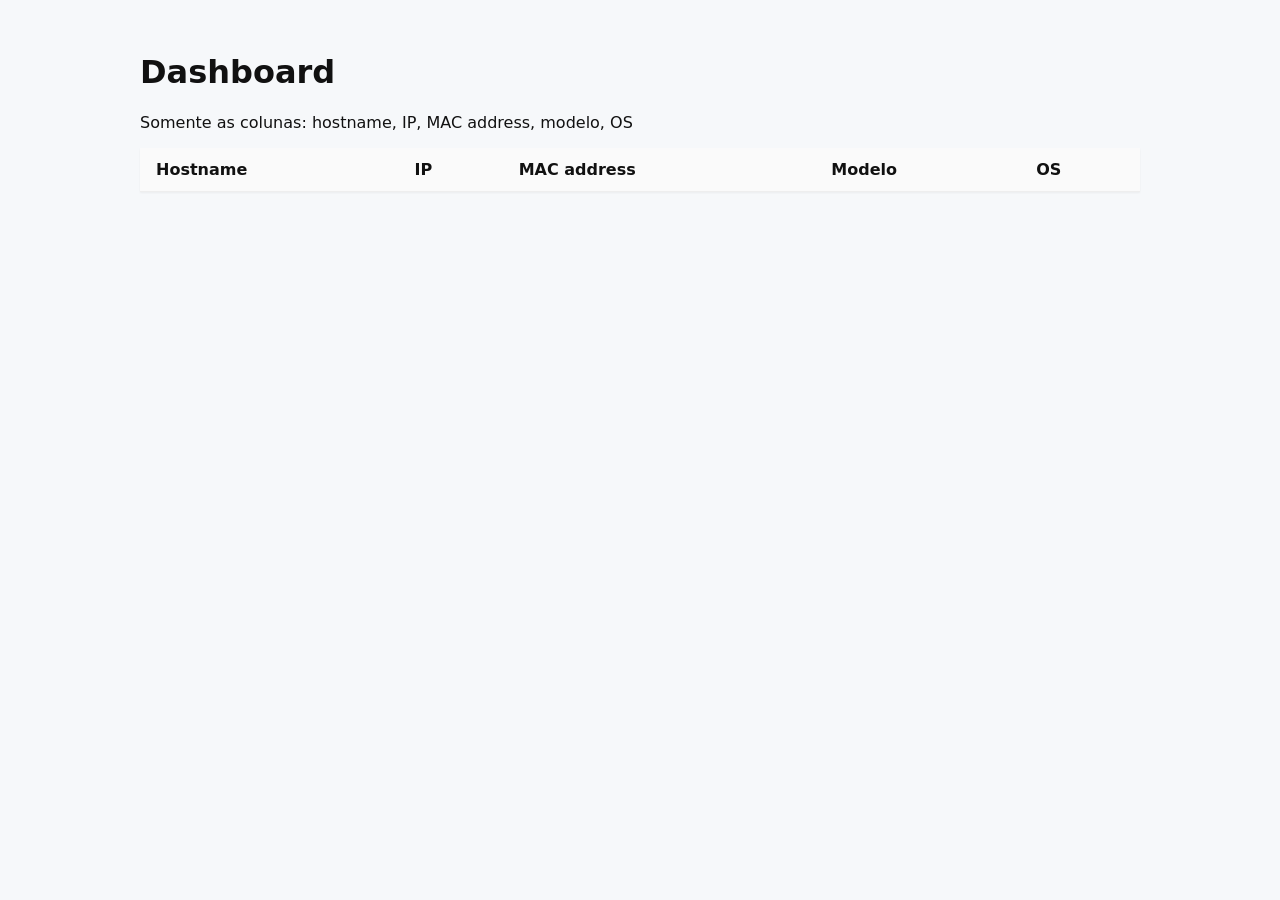
==== templates/index.html @ 78fbfdfb "Keep only dashboard: remove unrelated code and implement minimal dashboard showing hostname, IP, MAC" ====
<!doctype html>
<html lang="pt-BR">
  <head>
    <meta charset="utf-8" />
    <meta name="viewport" content="width=device-width, initial-scale=1" />
    <title>Dashboard - Inventário</title>
    <link rel="stylesheet" href="/static/style.css" />
  </head>
  <body>
    <main>
      <h1>Dashboard</h1>
      <p>Somente as colunas: hostname, IP, MAC address, modelo, OS</p>
      <table id="devices">
        <thead>
          <tr>
            <th>Hostname</th>
            <th>IP</th>
            <th>MAC address</th>
            <th>Modelo</th>
            <th>OS</th>
          </tr>
        </thead>
        <tbody>
          <!-- preenchido por JS -->
        </tbody>
      </table>
    </main>

    <script>
      async function loadDevices() {
        try {
          const res = await fetch('/api/devices');
          const devices = await res.json();
          const tbody = document.querySelector('#devices tbody');
          tbody.innerHTML = '';
          for (const d of devices) {
            const tr = document.createElement('tr');
            tr.innerHTML = `
              <td>${d.hostname || ''}</td>
              <td>${d.ip || ''}</td>
              <td>${d.mac || ''}</td>
              <td>${d.model || ''}</td>
              <td>${d.os || ''}</td>
            `;
            tbody.appendChild(tr);
          }
        } catch (e) {
          console.error('Erro ao carregar dispositivos', e);
        }
      }
      loadDevices();
    </script>
  </body>
</html>
---- static/style.css ----
body {
  font-family: system-ui, -apple-system, 'Segoe UI', Roboto, 'Helvetica Neue', Arial;
  padding: 24px;
  background: #f6f8fa;
  color: #111;
}

main {
  max-width: 1000px;
  margin: 0 auto;
}

table {
  width: 100%;
  border-collapse: collapse;
  background: #fff;
  box-shadow: 0 1px 2px rgba(0,0,0,0.05);
}

th, td {
  padding: 12px 16px;
  border-bottom: 1px solid #eee;
  text-align: left;
}

th {
  background: #fafafa;
  font-weight: 600;
}
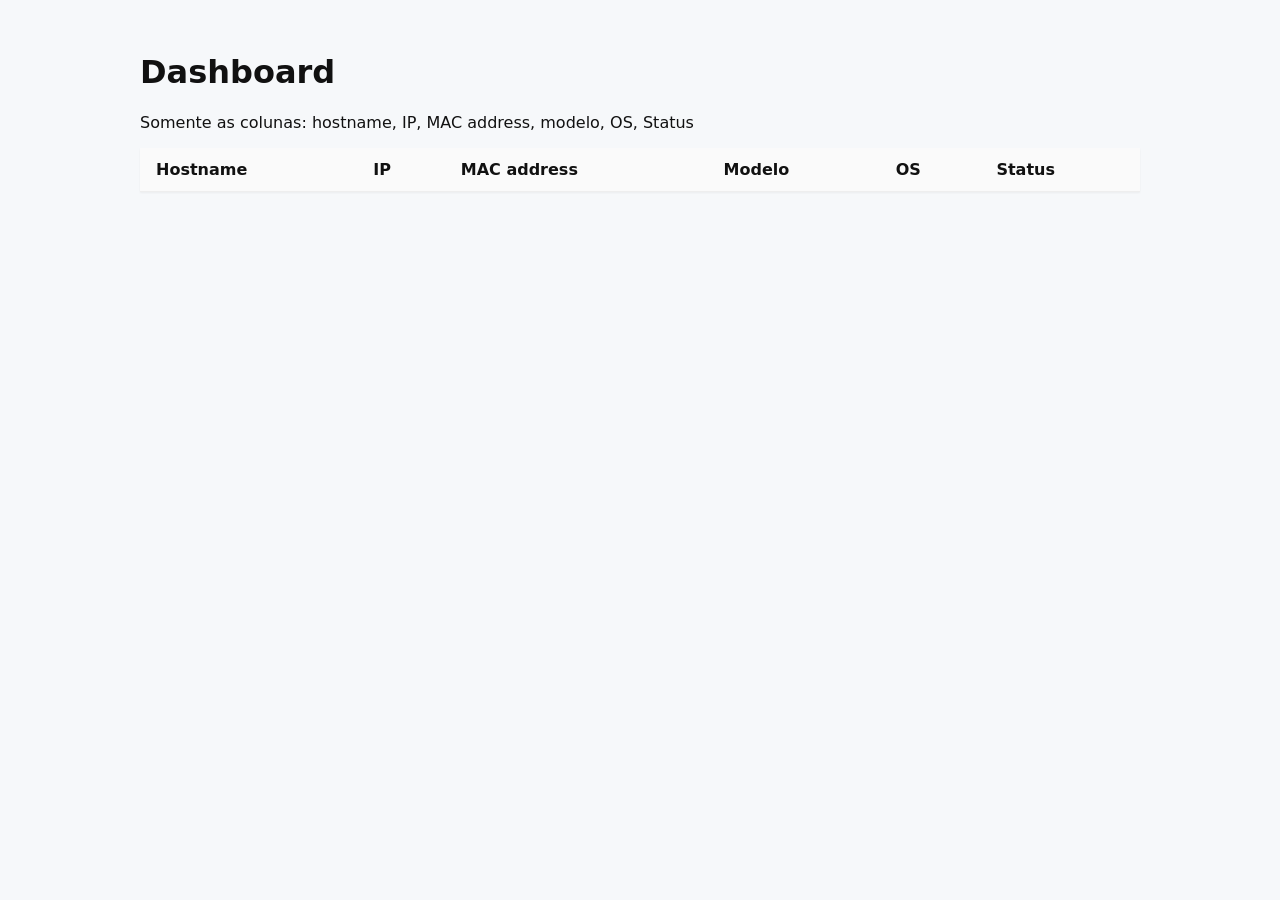
==== commit 66be7676: "Use Zabbix item keys for MAC and model; add online/offline status column and update UI" ====
--- a/templates/index.html
+++ b/templates/index.html
@@ -9,7 +9,7 @@
   <body>
     <main>
       <h1>Dashboard</h1>
-      <p>Somente as colunas: hostname, IP, MAC address, modelo, OS</p>
+      <p>Somente as colunas: hostname, IP, MAC address, modelo, OS, Status</p>
       <table id="devices">
         <thead>
           <tr>
@@ -18,6 +18,7 @@
             <th>MAC address</th>
             <th>Modelo</th>
             <th>OS</th>
+            <th>Status</th>
           </tr>
         </thead>
         <tbody>
@@ -27,6 +28,13 @@
     </main>
 
     <script>
+      function statusClass(s) {
+        if (!s) return '';
+        if (s.toLowerCase() === 'online') return 'status-online';
+        if (s.toLowerCase() === 'offline') return 'status-offline';
+        return '';
+      }
+
       async function loadDevices() {
         try {
           const res = await fetch('/api/devices');
@@ -41,6 +49,7 @@
               <td>${d.mac || ''}</td>
               <td>${d.model || ''}</td>
               <td>${d.os || ''}</td>
+              <td class="${statusClass(d.status)}">${d.status || ''}</td>
             `;
             tbody.appendChild(tr);
           }
--- a/static/style.css
+++ b/static/style.css
@@ -27,3 +27,13 @@
   background: #fafafa;
   font-weight: 600;
 }
+
+.status-online {
+  color: #0b6f2d;
+  font-weight: 700;
+}
+
+.status-offline {
+  color: #c23030;
+  font-weight: 700;
+}
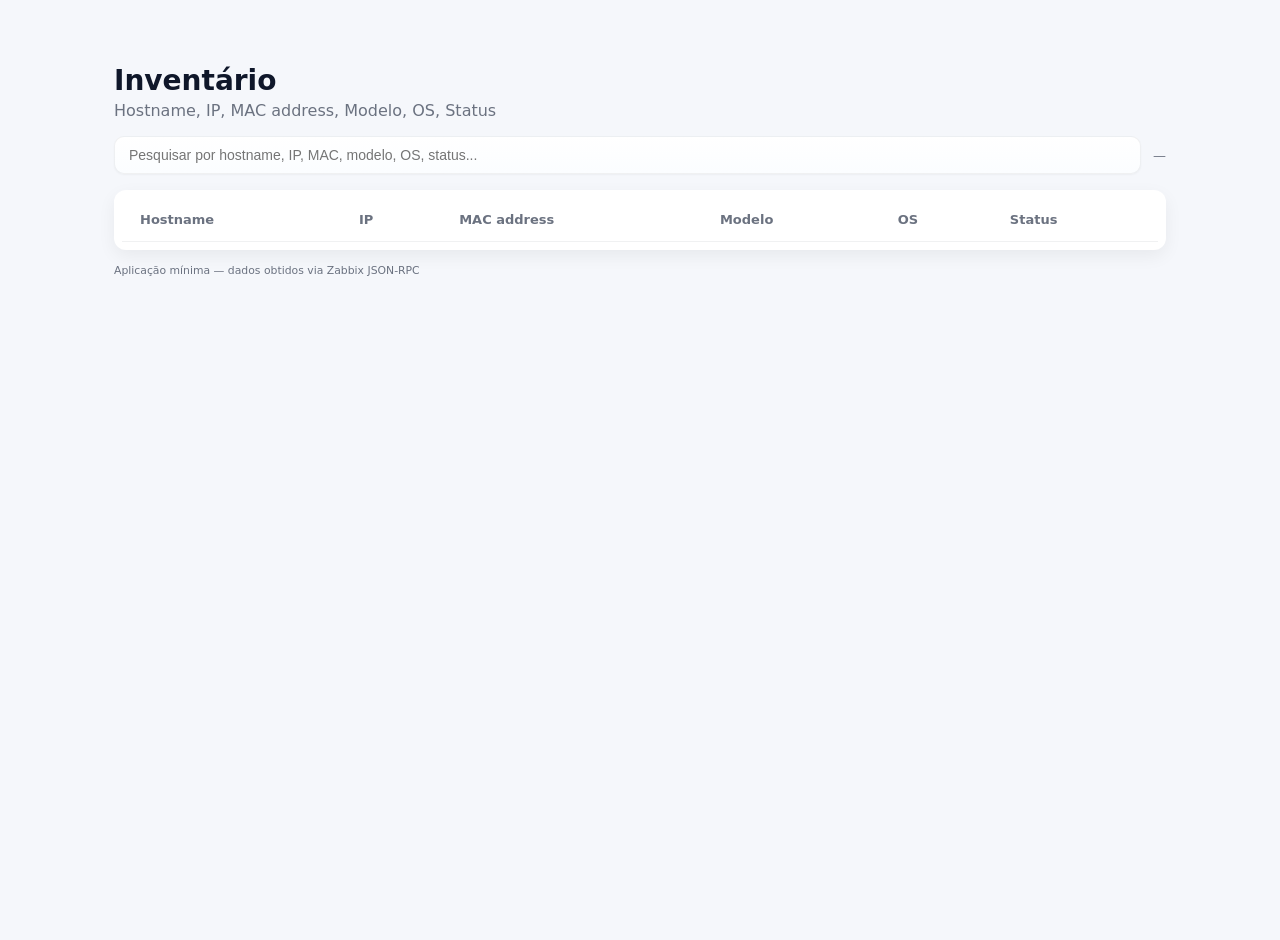
==== commit e3a0cfe5: "Normalize MACs with regex, improve UI styling, add client-side search/filtering" ====
--- a/templates/index.html
+++ b/templates/index.html
@@ -7,24 +7,38 @@
     <link rel="stylesheet" href="/static/style.css" />
   </head>
   <body>
-    <main>
-      <h1>Dashboard</h1>
-      <p>Somente as colunas: hostname, IP, MAC address, modelo, OS, Status</p>
-      <table id="devices">
-        <thead>
-          <tr>
-            <th>Hostname</th>
-            <th>IP</th>
-            <th>MAC address</th>
-            <th>Modelo</th>
-            <th>OS</th>
-            <th>Status</th>
-          </tr>
-        </thead>
-        <tbody>
-          <!-- preenchido por JS -->
-        </tbody>
-      </table>
+    <main class="container">
+      <header class="header">
+        <h1>Inventário</h1>
+        <p class="subtitle">Hostname, IP, MAC address, Modelo, OS, Status</p>
+      </header>
+
+      <section class="controls">
+        <input id="search" placeholder="Pesquisar por hostname, IP, MAC, modelo, OS, status..." />
+        <div id="count" class="count">—</div>
+      </section>
+
+      <section class="card">
+        <table id="devices">
+          <thead>
+            <tr>
+              <th>Hostname</th>
+              <th>IP</th>
+              <th>MAC address</th>
+              <th>Modelo</th>
+              <th>OS</th>
+              <th>Status</th>
+            </tr>
+          </thead>
+          <tbody>
+            <!-- preenchido por JS -->
+          </tbody>
+        </table>
+      </section>
+
+      <footer class="footer">
+        <small>Aplicação mínima — dados obtidos via Zabbix JSON-RPC</small>
+      </footer>
     </main>
 
     <script>
@@ -35,24 +49,65 @@
         return '';
       }
 
+      function normalizeText(s) {
+        return (s || '').toString().toLowerCase();
+      }
+
+      function rowMatches(rowText, tokens) {
+        for (const t of tokens) {
+          if (!rowText.includes(t)) return false;
+        }
+        return true;
+      }
+
       async function loadDevices() {
         try {
           const res = await fetch('/api/devices');
           const devices = await res.json();
           const tbody = document.querySelector('#devices tbody');
+          const count = document.getElementById('count');
           tbody.innerHTML = '';
+
+          // store rendered rows for filtering
+          const rendered = [];
+
           for (const d of devices) {
             const tr = document.createElement('tr');
+            const macDisplay = (d.mac || '').toString();
             tr.innerHTML = `
-              <td>${d.hostname || ''}</td>
-              <td>${d.ip || ''}</td>
-              <td>${d.mac || ''}</td>
-              <td>${d.model || ''}</td>
-              <td>${d.os || ''}</td>
-              <td class="${statusClass(d.status)}">${d.status || ''}</td>
+              <td class="cell-hostname">${d.hostname || ''}</td>
+              <td class="cell-ip">${d.ip || ''}</td>
+              <td class="cell-mac">${macDisplay}</td>
+              <td class="cell-model">${d.model || ''}</td>
+              <td class="cell-os">${d.os || ''}</td>
+              <td class="cell-status ${statusClass(d.status)}">${d.status || ''}</td>
             `;
+
+            // prepare searchable text
+            const rowText = normalizeText([d.hostname, d.ip, macDisplay, d.model, d.os, d.status].join(' '));
+            rendered.push({tr, rowText});
             tbody.appendChild(tr);
           }
+
+          count.textContent = `${rendered.length} máquinas`;
+
+          // Setup search
+          const input = document.getElementById('search');
+          input.addEventListener('input', function() {
+            const q = normalizeText(this.value).trim();
+            const tokens = q.length ? q.split(/\s+/) : [];
+            let visible = 0;
+            for (const r of rendered) {
+              if (!tokens.length || rowMatches(r.rowText, tokens)) {
+                r.tr.style.display = '';
+                visible += 1;
+              } else {
+                r.tr.style.display = 'none';
+              }
+            }
+            count.textContent = `${visible} / ${rendered.length}`;
+          });
+
         } catch (e) {
           console.error('Erro ao carregar dispositivos', e);
         }
--- a/static/style.css
+++ b/static/style.css
@@ -1,39 +1,106 @@
-body {
-  font-family: system-ui, -apple-system, 'Segoe UI', Roboto, 'Helvetica Neue', Arial;
-  padding: 24px;
-  background: #f6f8fa;
-  color: #111;
+/* Modern, simple dashboard styles */
+
+:root{
+  --bg: #f5f7fb;
+  --card: #ffffff;
+  --muted: #6b7280;
+  --accent: #2563eb;
+  --success: #059669;
+  --danger: #e11d48;
+  --border: rgba(15, 23, 42, 0.06);
 }
 
-main {
-  max-width: 1000px;
-  margin: 0 auto;
+*{box-sizing:border-box}
+html,body{height:100%}
+body{
+  margin:0;
+  font-family: Inter, ui-sans-serif, system-ui, -apple-system, "Segoe UI", Roboto, "Helvetica Neue", Arial;
+  background:var(--bg);
+  color: #0f172a;
 }
 
-table {
-  width: 100%;
-  border-collapse: collapse;
-  background: #fff;
-  box-shadow: 0 1px 2px rgba(0,0,0,0.05);
+.container{
+  max-width:1100px;
+  margin:40px auto;
+  padding:24px;
 }
 
-th, td {
-  padding: 12px 16px;
-  border-bottom: 1px solid #eee;
-  text-align: left;
+.header h1{
+  margin:0 0 4px 0;
+  font-size:28px;
+}
+.subtitle{
+  margin:0 0 16px 0;
+  color:var(--muted);
 }
 
-th {
-  background: #fafafa;
-  font-weight: 600;
+.controls{
+  display:flex;
+  gap:12px;
+  align-items:center;
+  margin-bottom:16px;
 }
 
-.status-online {
-  color: #0b6f2d;
-  font-weight: 700;
+#search{
+  flex:1;
+  padding:10px 14px;
+  border:1px solid var(--border);
+  border-radius:10px;
+  background:linear-gradient(180deg, #fff, #fbfdff);
+  box-shadow: 0 1px 2px rgba(2,6,23,0.04);
+  font-size:14px;
 }
 
-.status-offline {
-  color: #c23030;
-  font-weight: 700;
+.count{
+  color:var(--muted);
+  font-size:13px;
 }
+
+.card{
+  background:var(--card);
+  border-radius:12px;
+  padding:8px;
+  box-shadow: 0 6px 18px rgba(2,6,23,0.06);
+  overflow:auto;
+}
+
+table{
+  width:100%;
+  border-collapse:collapse;
+  min-width:800px;
+}
+
+thead th{
+  text-align:left;
+  padding:14px 18px;
+  font-size:13px;
+  color:var(--muted);
+  border-bottom:1px solid var(--border);
+}
+
+tbody td{
+  padding:12px 18px;
+  border-bottom:1px solid rgba(15,23,42,0.03);
+  vertical-align:middle;
+}
+
+tbody tr:hover{
+  background: linear-gradient(90deg, rgba(37,99,235,0.03), rgba(255,255,255,0));
+}
+
+.cell-hostname{font-weight:600}
+.cell-model, .cell-os{color:var(--muted)}
+
+.status-online{color:var(--success); font-weight:700}
+.status-offline{color:var(--danger); font-weight:700}
+
+.footer{
+  margin-top:12px;
+  color:var(--muted);
+  font-size:13px;
+}
+
+@media (max-width:900px){
+  .container{padding:16px}
+  table{min-width:700px}
+}
